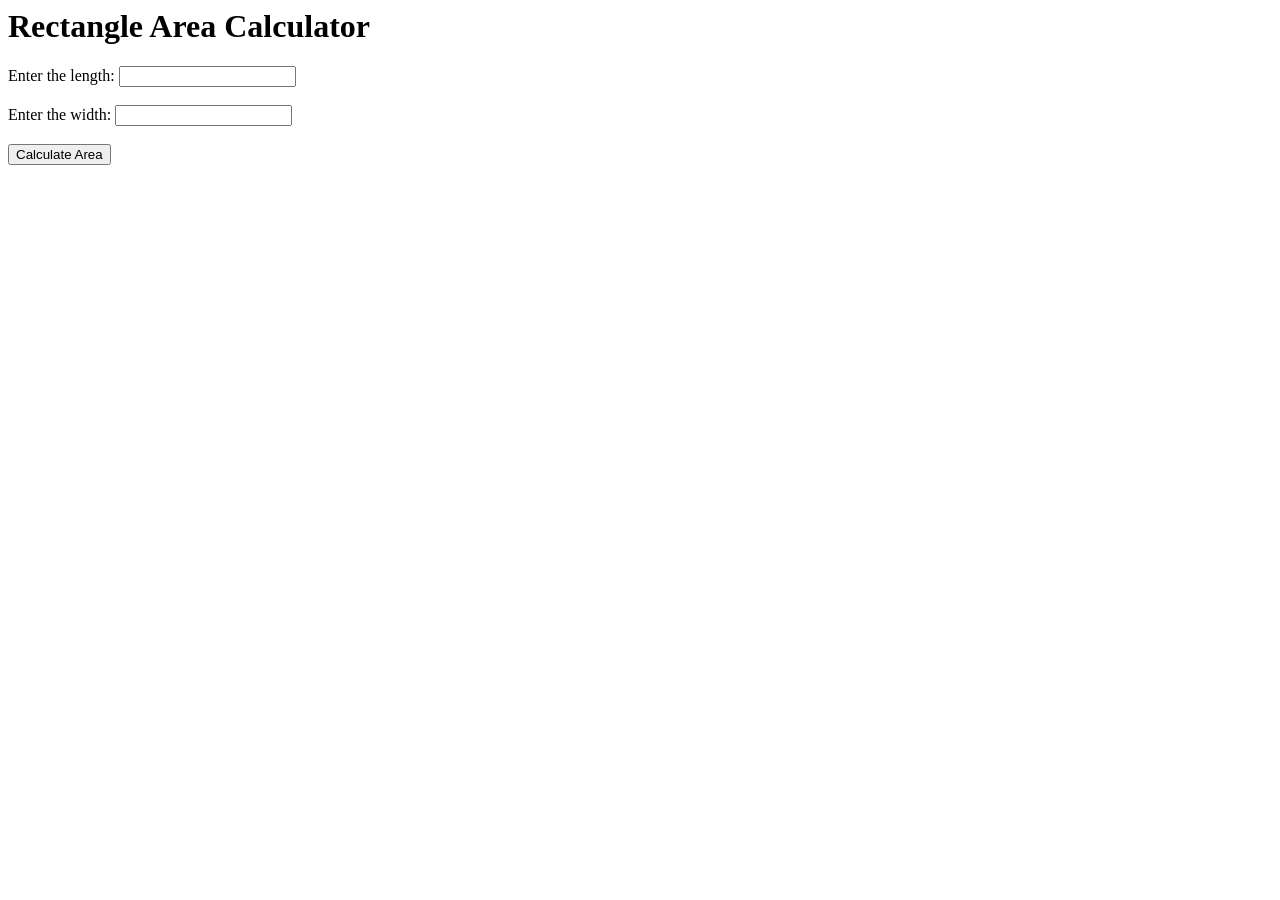
==== calculateArea/calculate_Area.html @ 4d3df36d "message" ====
<html>
<head>
  <title>Rectangle Area Calculator</title>
</head>
<body>
  <h1>Rectangle Area Calculator</h1>
  <label for="length">Enter the length: </label>
  <input type="number" id="length"><br><br>

  <label for="width">Enter the width: </label>
  <input type="number" id="width"><br><br>

  <button onclick="calculateArea()">Calculate Area</button><br><br>

  <p id="result"></p>
<script src="./calculate_Area.js"></script>
</body>
</html>
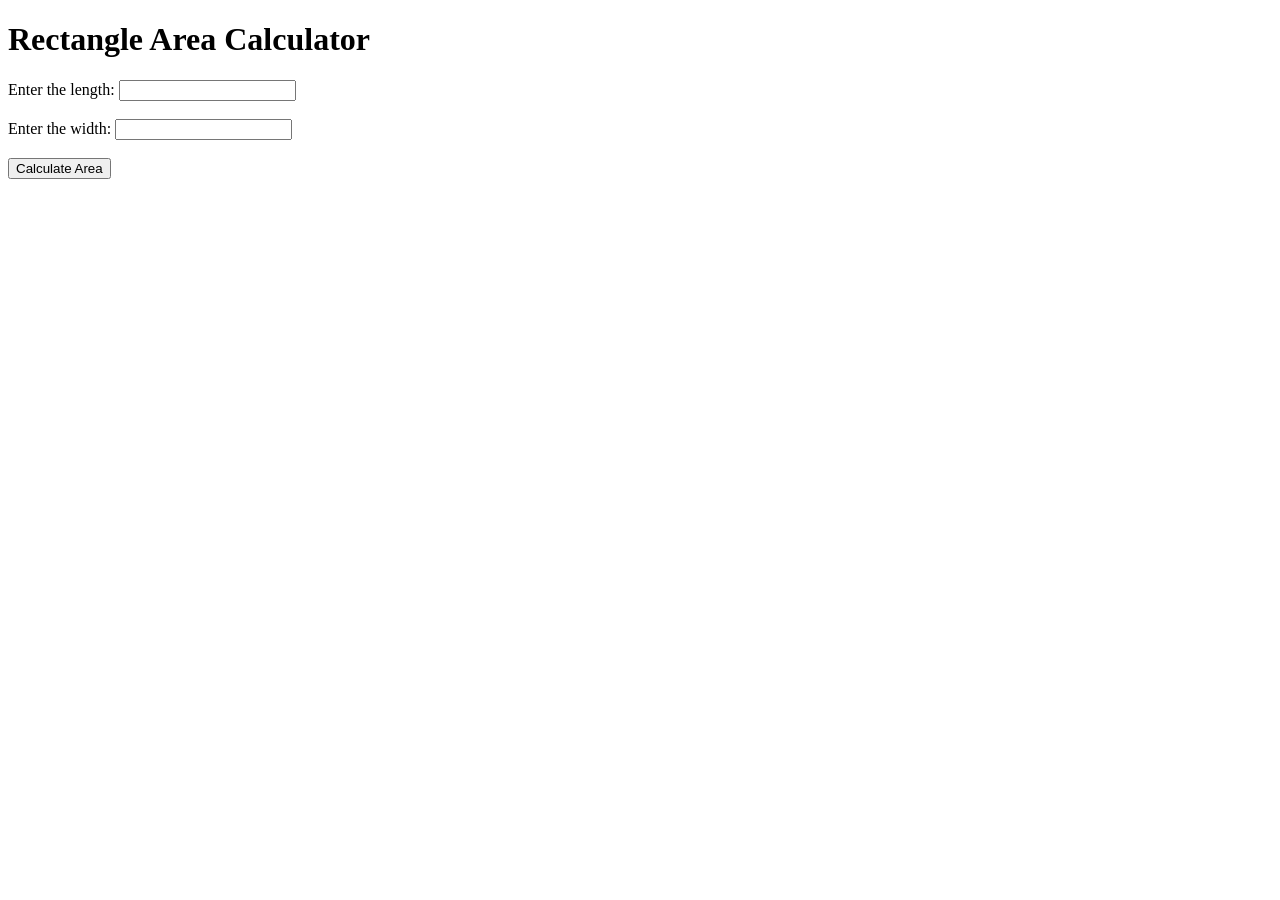
==== commit 0b178329: "message" ====
--- a/calculateArea/calculate_Area.html
+++ b/calculateArea/calculate_Area.html
@@ -1,3 +1,4 @@
+<!DOCTYPE html>
 <html>
 <head>
   <title>Rectangle Area Calculator</title>
